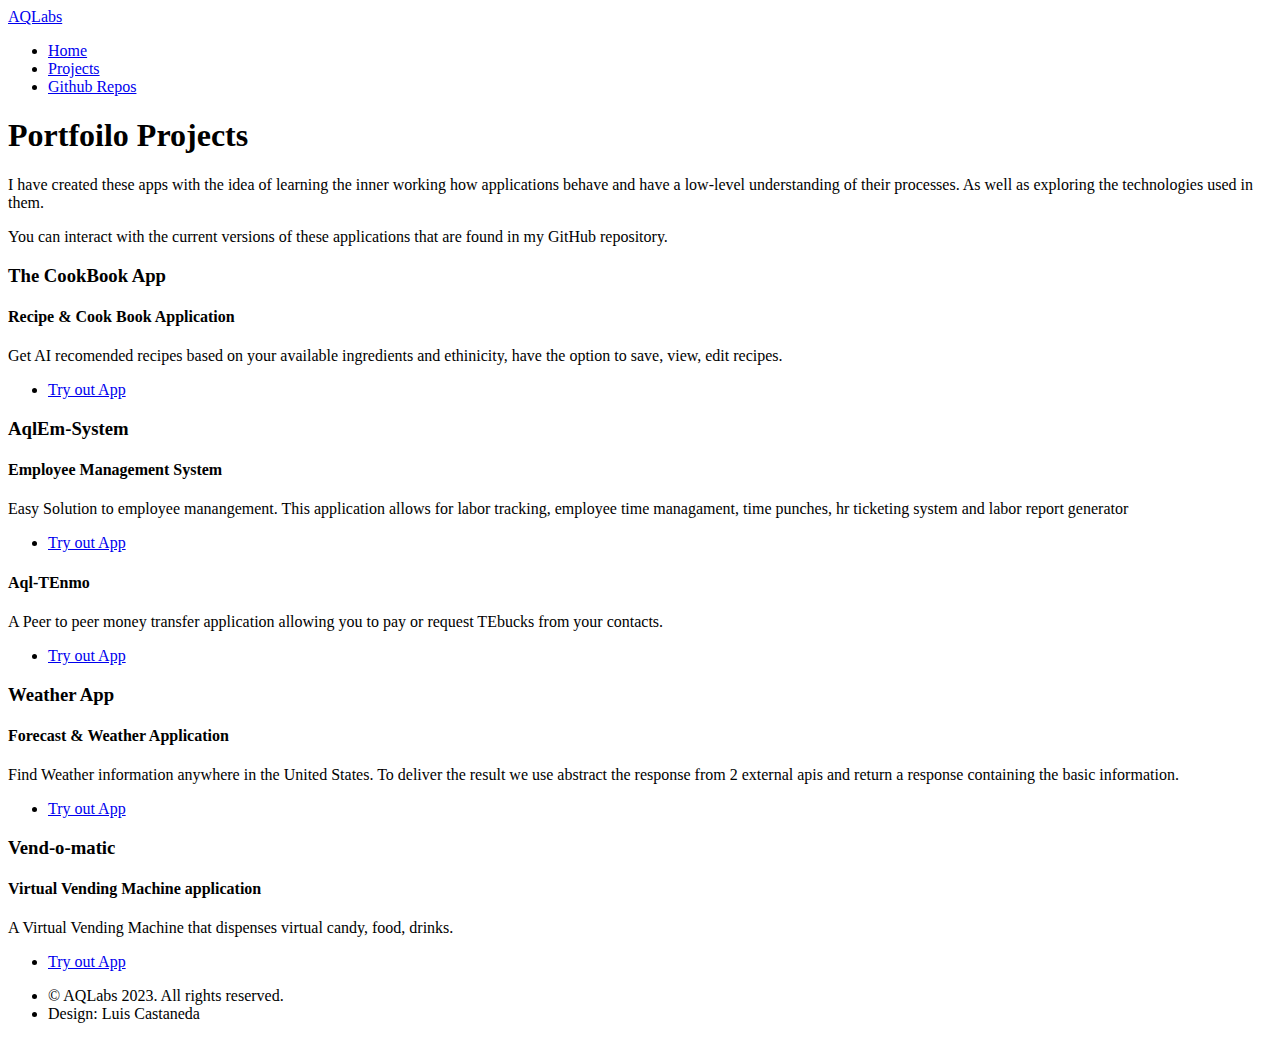
==== src/main/resources/templates/projects.html @ 7a18c392 "New web layout and removed jenkins pipeline to use PyCd Pipeline app" ====
<!DOCTYPE HTML>
<html>
	<head>
		<title>Projects - Luis C</title>
		<meta charset="utf-8" />
		<meta name="viewport" content="width=device-width, initial-scale=1, user-scalable=no" />
		<link rel="stylesheet" href="./css/main.css" />
		<noscript><link rel="stylesheet" href="./css/noscript.css" /></noscript>
	</head>
	<body class="is-preload">

		<!-- Header -->
			<header id="header">
				<a href="/" class="title">AQLabs</a>
				<nav>
					<ul>
						<li><a href="/">Home</a></li>
						<li><a href="/projects" class="active">Projects</a></li>
						<li><a href="https://github.com/lcastaa?tab=repositories">Github Repos</a></li>
					</ul>
				</nav>
			</header>

		<!-- Wrapper -->
			<div id="wrapper">
				<!-- Main -->
					<section id="main" class="wrapper">
						<div class="inner">
							<h1 class="major">Portfoilo Projects</h1>
							<p>I have created these apps with the idea of learning the inner working how applications behave and have a low-level understanding of their processes. As well as exploring the technologies used in them.</p>
							<p>You can interact with the current versions of these applications that are found in my GitHub repository.</p>
						</div>
					</section>
					<section id="theCookBookApp" class="wrapper">
						<div class="inner">
							<h3 class="major">The CookBook App </h3>
							<h4 class="major">Recipe & Cook Book Application </h4>
							<p>Get AI recomended recipes based on your available ingredients and ethinicity, have the option to save, view, edit recipes.</p>
							<ul class="actions">
								<li><a href="/underconstruction" class="button">Try out App</a></li>
							</ul>
						</div>
					</section>
					<section id="aqlEmSystem" class="wrapper">
						<div class="inner">
							<h3 class="major">AqlEm-System</h3>
							<h4 class="major">Employee Management System</h4>
							<p>Easy Solution to employee manangement. This application allows for labor tracking, employee time managament, time punches, hr ticketing system and labor report generator</p>
							<ul class="actions">
								<li><a href="/underconstruction" class="button">Try out App</a></li>
							</ul>
						</div>
					</section>
				</section>
				<section id="moneyTransfer" class="wrapper">
					<div class="inner">
						<h4 class="major">Aql-TEnmo</h4>
						<p>A Peer to peer money transfer application allowing you to pay or request TEbucks from your contacts.</p>
						<ul class="actions">
							<li><a href="/underconstruction" class="button">Try out App</a></li>
						</ul>
					</div>
				</section>
				</section>
				<section id="weatherApp" class="wrapper">
					<div class="inner">
						<h3 class="major">Weather App</h3>
						<h4 class="major"> Forecast & Weather Application</h4>
						<p>Find Weather information anywhere in the United States. To deliver the result we use abstract the response from 2 external apis and return a response containing the basic information.</p>
						<ul class="actions">
							<li><a href="/underconstruction" class="button">Try out App</a></li>
						</ul>
					</div>
				</section>
				</section>
				<section id="vendomatic" class="wrapper">
					<div class="inner">
						<h3 class="major">Vend-o-matic</h3>
						<h4 class="major">Virtual Vending Machine application</h4>
						<p>A Virtual Vending Machine that dispenses virtual candy, food, drinks.</p>
						<ul class="actions">
							<li><a href="/underconstruction" class="button">Try out App</a></li>
						</ul>
					</div>
				</section>
			</div>

		<!-- Footer -->
			<footer id="footer" class="wrapper alt">
				<div class="inner">
					<ul class="menu">
						<li>&copy; AQLabs 2023. All rights reserved.</li><li>Design: Luis Castaneda</li>
					</ul>
				</div>
			</footer>

		<!-- Scripts -->
			<script src="./js/jquery.min.js"></script>
			<script src="./js/jquery.scrollex.min.js"></script>
			<script src="./js/jquery.scrolly.min.js"></script>
			<script src="./js/browser.min.js"></script>
			<script src="./js/breakpoints.min.js"></script>
			<script src="./js/util.js"></script>
			<script src="./js/main.js"></script>

	</body>
</html>
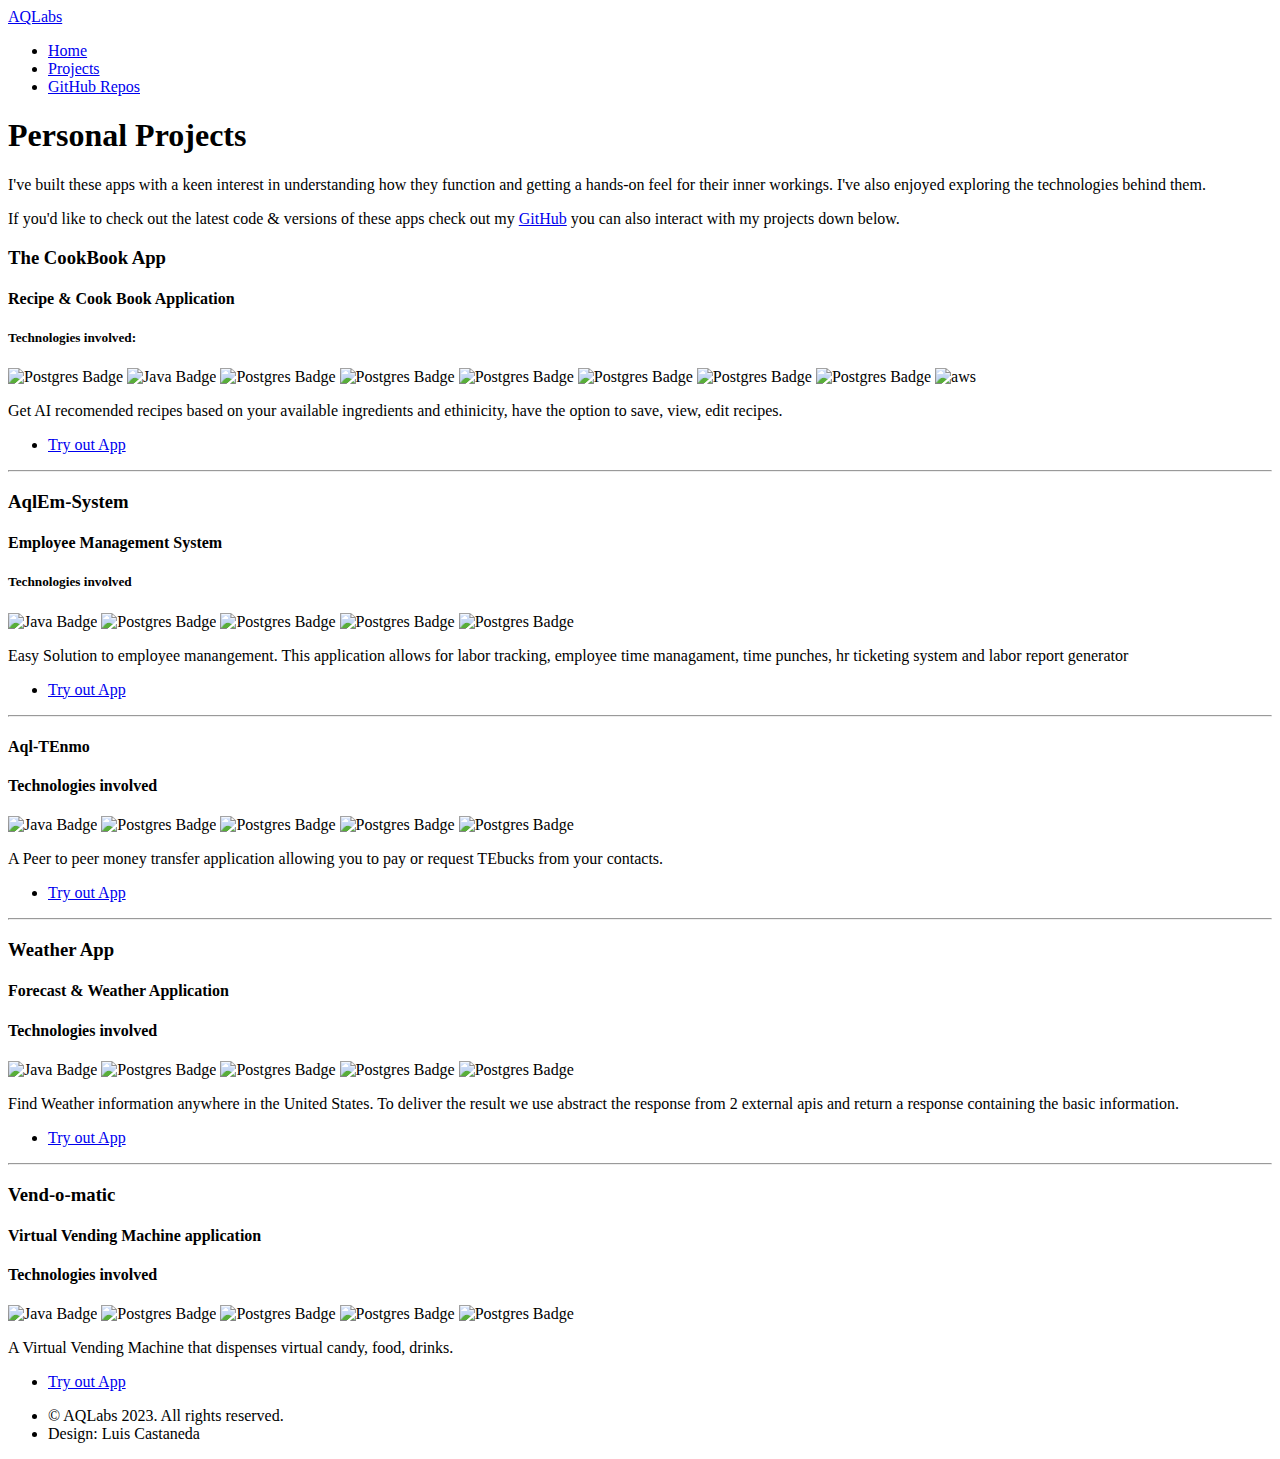
==== commit 78be0e1e: "made changes to index and linked cookbookapp to projects.html" ====
--- a/src/main/resources/templates/projects.html
+++ b/src/main/resources/templates/projects.html
@@ -16,7 +16,7 @@
 					<ul>
 						<li><a href="/">Home</a></li>
 						<li><a href="/projects" class="active">Projects</a></li>
-						<li><a href="https://github.com/lcastaa?tab=repositories">Github Repos</a></li>
+						<li><a href="https://github.com/lcastaa?tab=repositories">GitHub Repos</a></li>
 					</ul>
 				</nav>
 			</header>
@@ -26,57 +26,95 @@
 				<!-- Main -->
 					<section id="main" class="wrapper">
 						<div class="inner">
-							<h1 class="major">Portfoilo Projects</h1>
-							<p>I have created these apps with the idea of learning the inner working how applications behave and have a low-level understanding of their processes. As well as exploring the technologies used in them.</p>
-							<p>You can interact with the current versions of these applications that are found in my GitHub repository.</p>
+							<h1 class="major">Personal Projects</h1>
+							<p>I've built these apps with a keen interest in understanding how they function and getting a hands-on feel for their inner workings. I've also enjoyed exploring the technologies behind them.</p>
+							<p>If you'd like to check out the latest code & versions of these apps check out my <a href="https://github.com/lcastaa?tab=repositories">GitHub</a> you can also interact with my projects down below.</p>
 						</div>
 					</section>
 					<section id="theCookBookApp" class="wrapper">
 						<div class="inner">
 							<h3 class="major">The CookBook App </h3>
 							<h4 class="major">Recipe & Cook Book Application </h4>
+							<b><h5>Technologies involved:</h5></b></i>
+							<img src="https://img.shields.io/badge/postgres-%23316192.svg?style=for-the-badge&logo=postgresql&logoColor=white" alt="Postgres Badge">
+							<img src="https://img.shields.io/badge/java-%23ED8B00.svg?style=for-the-badge&logo=openjdk&logoColor=white" alt="Java Badge">
+							<img src="https://img.shields.io/badge/html5-%23E34F26.svg?style=for-the-badge&logo=html5&logoColor=white" alt="Postgres Badge">
+							<img src="https://img.shields.io/badge/spring-%236DB33F.svg?style=for-the-badge&logo=spring&logoColor=white" alt="Postgres Badge">
+							<img src="https://img.shields.io/badge/jenkins-%232C5263.svg?style=for-the-badge&logo=jenkins&logoColor=white" alt="Postgres Badge">
+							<img src="https://img.shields.io/badge/docker-%230db7ed.svg?style=for-the-badge&logo=docker&logoColor=white" alt="Postgres Badge">
+							<img src="https://img.shields.io/badge/Thymeleaf-%23005C0F.svg?style=for-the-badge&logo=Thymeleaf&logoColor=white" alt="Postgres Badge">
+							<img src="https://img.shields.io/badge/JWT-black?style=for-the-badge&logo=JSON%20web%20tokens" alt="Postgres Badge">
+							<img src="https://img.shields.io/badge/Amazon_AWS-FF9900?style=for-the-badge&logo=amazonaws&logoColor=white" alt="aws">
 							<p>Get AI recomended recipes based on your available ingredients and ethinicity, have the option to save, view, edit recipes.</p>
 							<ul class="actions">
-								<li><a href="/underconstruction" class="button">Try out App</a></li>
+								<li><a href="http://54.193.62.239/v1/login" class="button">Try out App</a></li>
 							</ul>
 						</div>
+						<hr>
 					</section>
 					<section id="aqlEmSystem" class="wrapper">
 						<div class="inner">
 							<h3 class="major">AqlEm-System</h3>
 							<h4 class="major">Employee Management System</h4>
+							<b><h5>Technologies involved</h5></b>
+							<img src="https://img.shields.io/badge/java-%23ED8B00.svg?style=for-the-badge&logo=openjdk&logoColor=white" alt="Java Badge">
+							<img src="https://img.shields.io/badge/Thymeleaf-%23005C0F.svg?style=for-the-badge&logo=Thymeleaf&logoColor=white" alt="Postgres Badge">
+							<img src="https://img.shields.io/badge/html5-%23E34F26.svg?style=for-the-badge&logo=html5&logoColor=white" alt="Postgres Badge">
+							<img src="https://img.shields.io/badge/jenkins-%232C5263.svg?style=for-the-badge&logo=jenkins&logoColor=white" alt="Postgres Badge">
+							<img src="https://img.shields.io/badge/docker-%230db7ed.svg?style=for-the-badge&logo=docker&logoColor=white" alt="Postgres Badge">
 							<p>Easy Solution to employee manangement. This application allows for labor tracking, employee time managament, time punches, hr ticketing system and labor report generator</p>
 							<ul class="actions">
 								<li><a href="/underconstruction" class="button">Try out App</a></li>
 							</ul>
 						</div>
+						<hr>
 					</section>
 				</section>
 				<section id="moneyTransfer" class="wrapper">
 					<div class="inner">
 						<h4 class="major">Aql-TEnmo</h4>
+						<b><h4>Technologies involved</h4></b>
+						<img src="https://img.shields.io/badge/java-%23ED8B00.svg?style=for-the-badge&logo=openjdk&logoColor=white" alt="Java Badge">
+						<img src="https://img.shields.io/badge/Thymeleaf-%23005C0F.svg?style=for-the-badge&logo=Thymeleaf&logoColor=white" alt="Postgres Badge">
+						<img src="https://img.shields.io/badge/html5-%23E34F26.svg?style=for-the-badge&logo=html5&logoColor=white" alt="Postgres Badge">
+						<img src="https://img.shields.io/badge/jenkins-%232C5263.svg?style=for-the-badge&logo=jenkins&logoColor=white" alt="Postgres Badge">
+						<img src="https://img.shields.io/badge/docker-%230db7ed.svg?style=for-the-badge&logo=docker&logoColor=white" alt="Postgres Badge">
 						<p>A Peer to peer money transfer application allowing you to pay or request TEbucks from your contacts.</p>
 						<ul class="actions">
 							<li><a href="/underconstruction" class="button">Try out App</a></li>
 						</ul>
 					</div>
+					<hr>
 				</section>
 				</section>
 				<section id="weatherApp" class="wrapper">
 					<div class="inner">
 						<h3 class="major">Weather App</h3>
 						<h4 class="major"> Forecast & Weather Application</h4>
+						<b><h4>Technologies involved</h4></b>
+						<img src="https://img.shields.io/badge/java-%23ED8B00.svg?style=for-the-badge&logo=openjdk&logoColor=white" alt="Java Badge">
+						<img src="https://img.shields.io/badge/Thymeleaf-%23005C0F.svg?style=for-the-badge&logo=Thymeleaf&logoColor=white" alt="Postgres Badge">
+						<img src="https://img.shields.io/badge/html5-%23E34F26.svg?style=for-the-badge&logo=html5&logoColor=white" alt="Postgres Badge">
+						<img src="https://img.shields.io/badge/jenkins-%232C5263.svg?style=for-the-badge&logo=jenkins&logoColor=white" alt="Postgres Badge">
+						<img src="https://img.shields.io/badge/docker-%230db7ed.svg?style=for-the-badge&logo=docker&logoColor=white" alt="Postgres Badge">
 						<p>Find Weather information anywhere in the United States. To deliver the result we use abstract the response from 2 external apis and return a response containing the basic information.</p>
 						<ul class="actions">
 							<li><a href="/underconstruction" class="button">Try out App</a></li>
 						</ul>
 					</div>
+					<hr>
 				</section>
 				</section>
 				<section id="vendomatic" class="wrapper">
 					<div class="inner">
 						<h3 class="major">Vend-o-matic</h3>
 						<h4 class="major">Virtual Vending Machine application</h4>
+						<b><h4>Technologies involved</h4></b>
+						<img src="https://img.shields.io/badge/java-%23ED8B00.svg?style=for-the-badge&logo=openjdk&logoColor=white" alt="Java Badge">
+						<img src="https://img.shields.io/badge/Thymeleaf-%23005C0F.svg?style=for-the-badge&logo=Thymeleaf&logoColor=white" alt="Postgres Badge">
+						<img src="https://img.shields.io/badge/html5-%23E34F26.svg?style=for-the-badge&logo=html5&logoColor=white" alt="Postgres Badge">
+						<img src="https://img.shields.io/badge/jenkins-%232C5263.svg?style=for-the-badge&logo=jenkins&logoColor=white" alt="Postgres Badge">
+						<img src="https://img.shields.io/badge/docker-%230db7ed.svg?style=for-the-badge&logo=docker&logoColor=white" alt="Postgres Badge">
 						<p>A Virtual Vending Machine that dispenses virtual candy, food, drinks.</p>
 						<ul class="actions">
 							<li><a href="/underconstruction" class="button">Try out App</a></li>
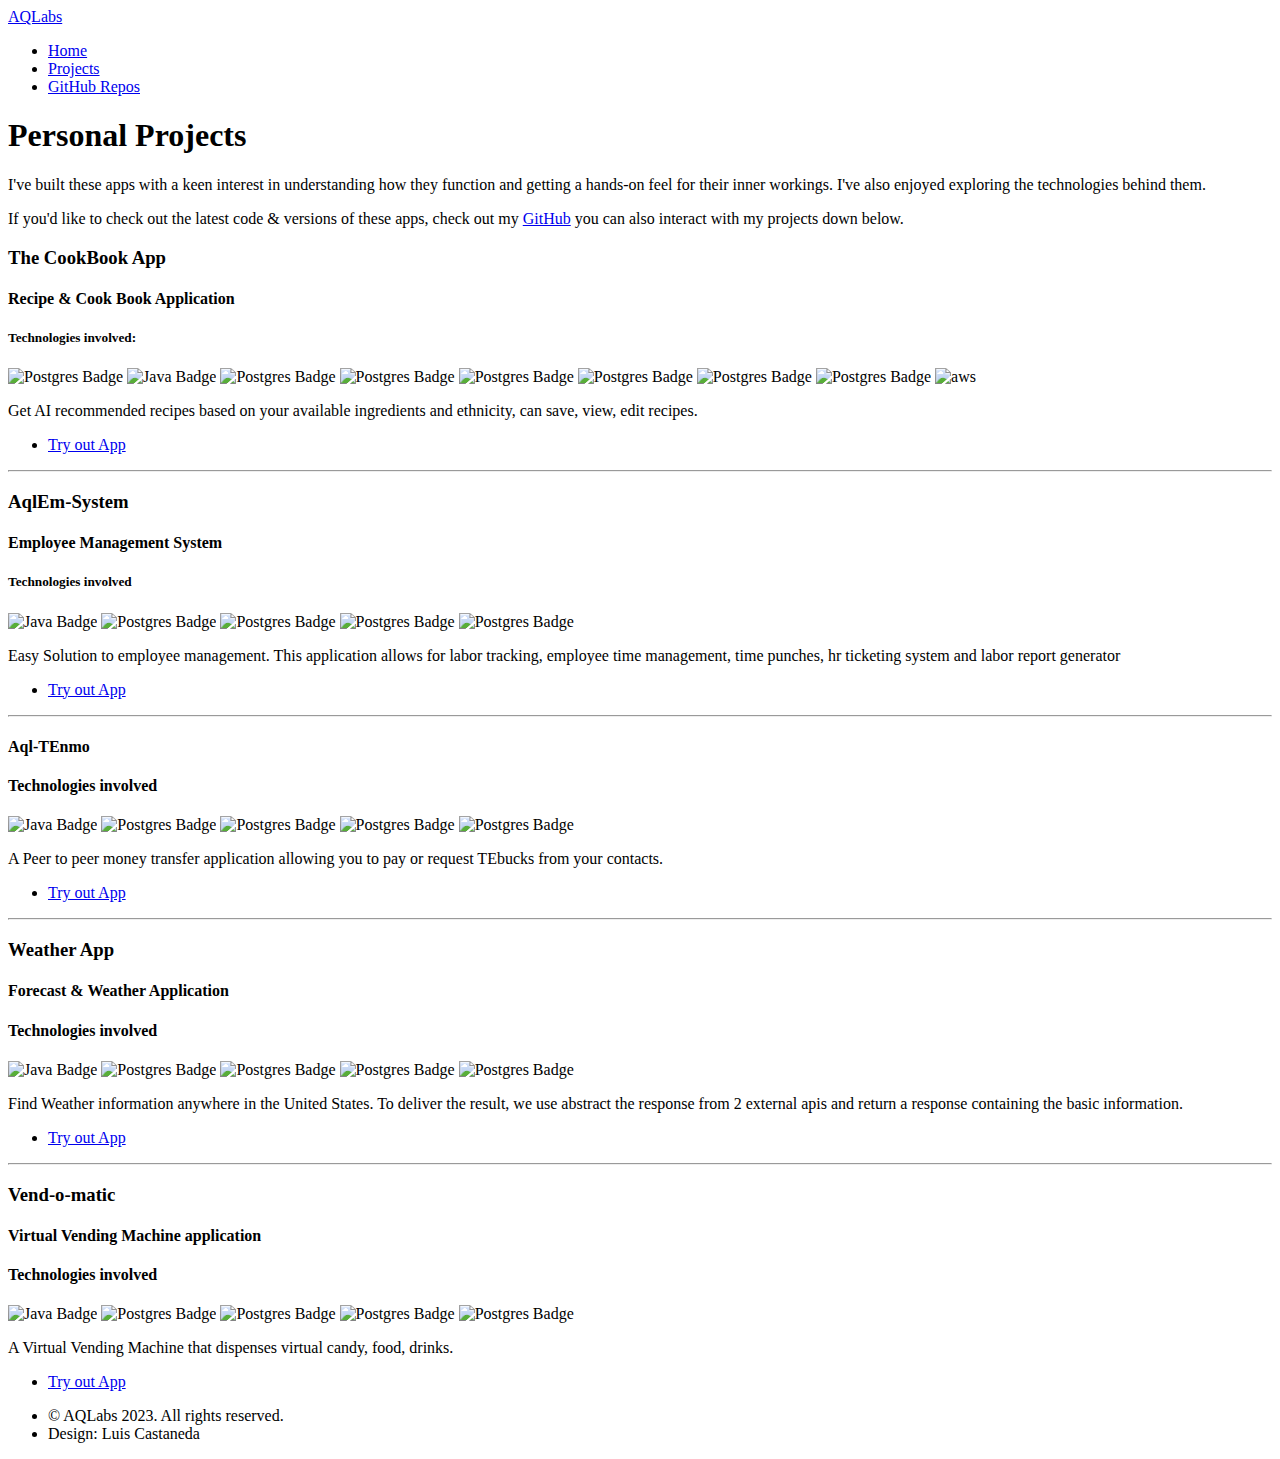
==== commit e0eb5e17: "Integrated the minipipeline to the project and included the dockerfile and minipipe.json files" ====
--- a/src/main/resources/templates/projects.html
+++ b/src/main/resources/templates/projects.html
@@ -28,7 +28,7 @@
 						<div class="inner">
 							<h1 class="major">Personal Projects</h1>
 							<p>I've built these apps with a keen interest in understanding how they function and getting a hands-on feel for their inner workings. I've also enjoyed exploring the technologies behind them.</p>
-							<p>If you'd like to check out the latest code & versions of these apps check out my <a href="https://github.com/lcastaa?tab=repositories">GitHub</a> you can also interact with my projects down below.</p>
+							<p>If you'd like to check out the latest code & versions of these apps, check out my <a href="https://github.com/lcastaa?tab=repositories">GitHub</a> you can also interact with my projects down below.</p>
 						</div>
 					</section>
 					<section id="theCookBookApp" class="wrapper">
@@ -45,9 +45,9 @@
 							<img src="https://img.shields.io/badge/Thymeleaf-%23005C0F.svg?style=for-the-badge&logo=Thymeleaf&logoColor=white" alt="Postgres Badge">
 							<img src="https://img.shields.io/badge/JWT-black?style=for-the-badge&logo=JSON%20web%20tokens" alt="Postgres Badge">
 							<img src="https://img.shields.io/badge/Amazon_AWS-FF9900?style=for-the-badge&logo=amazonaws&logoColor=white" alt="aws">
-							<p>Get AI recomended recipes based on your available ingredients and ethinicity, have the option to save, view, edit recipes.</p>
+							<p>Get AI recommended recipes based on your available ingredients and ethnicity, can save, view, edit recipes.</p>
 							<ul class="actions">
-								<li><a href="http://54.193.62.239/v1/login" class="button">Try out App</a></li>
+								<li><a href="http://54.193.62.239/ui/login" class="button">Try out App</a></li>
 							</ul>
 						</div>
 						<hr>
@@ -62,7 +62,7 @@
 							<img src="https://img.shields.io/badge/html5-%23E34F26.svg?style=for-the-badge&logo=html5&logoColor=white" alt="Postgres Badge">
 							<img src="https://img.shields.io/badge/jenkins-%232C5263.svg?style=for-the-badge&logo=jenkins&logoColor=white" alt="Postgres Badge">
 							<img src="https://img.shields.io/badge/docker-%230db7ed.svg?style=for-the-badge&logo=docker&logoColor=white" alt="Postgres Badge">
-							<p>Easy Solution to employee manangement. This application allows for labor tracking, employee time managament, time punches, hr ticketing system and labor report generator</p>
+							<p>Easy Solution to employee management. This application allows for labor tracking, employee time management, time punches, hr ticketing system and labor report generator</p>
 							<ul class="actions">
 								<li><a href="/underconstruction" class="button">Try out App</a></li>
 							</ul>
@@ -97,7 +97,7 @@
 						<img src="https://img.shields.io/badge/html5-%23E34F26.svg?style=for-the-badge&logo=html5&logoColor=white" alt="Postgres Badge">
 						<img src="https://img.shields.io/badge/jenkins-%232C5263.svg?style=for-the-badge&logo=jenkins&logoColor=white" alt="Postgres Badge">
 						<img src="https://img.shields.io/badge/docker-%230db7ed.svg?style=for-the-badge&logo=docker&logoColor=white" alt="Postgres Badge">
-						<p>Find Weather information anywhere in the United States. To deliver the result we use abstract the response from 2 external apis and return a response containing the basic information.</p>
+						<p>Find Weather information anywhere in the United States. To deliver the result, we use abstract the response from 2 external apis and return a response containing the basic information.</p>
 						<ul class="actions">
 							<li><a href="/underconstruction" class="button">Try out App</a></li>
 						</ul>
